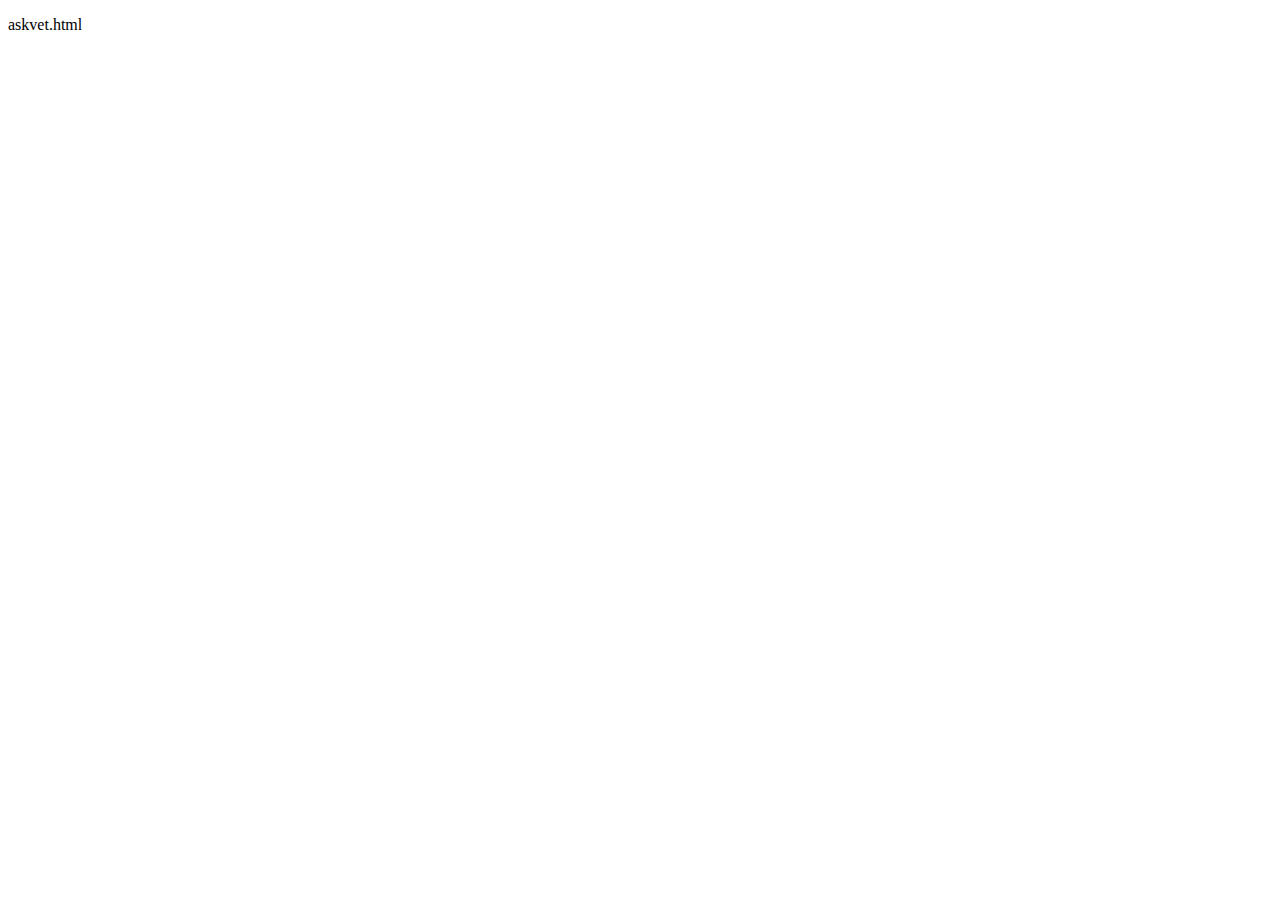
==== askvet.html @ 125ba31e "Merge 7e5f3ddb2a0c42112b0938b64371cf78bf83fcd7 into 2de5f956d082b85016b7d7147f9190aca094f0bf" ====
<!DOCTYPE html>
<html lang="en">
  <head>
    <meta charset="UTF-8" />
    <meta http-equiv="X-UA-Compatible" content="IE=edge" />
    <meta name="viewport" content="width=device-width, initial-scale=1.0" />
    <title>Document</title>
  </head>
  <body>
    <p>askvet.html</p>
  </body>
</html>
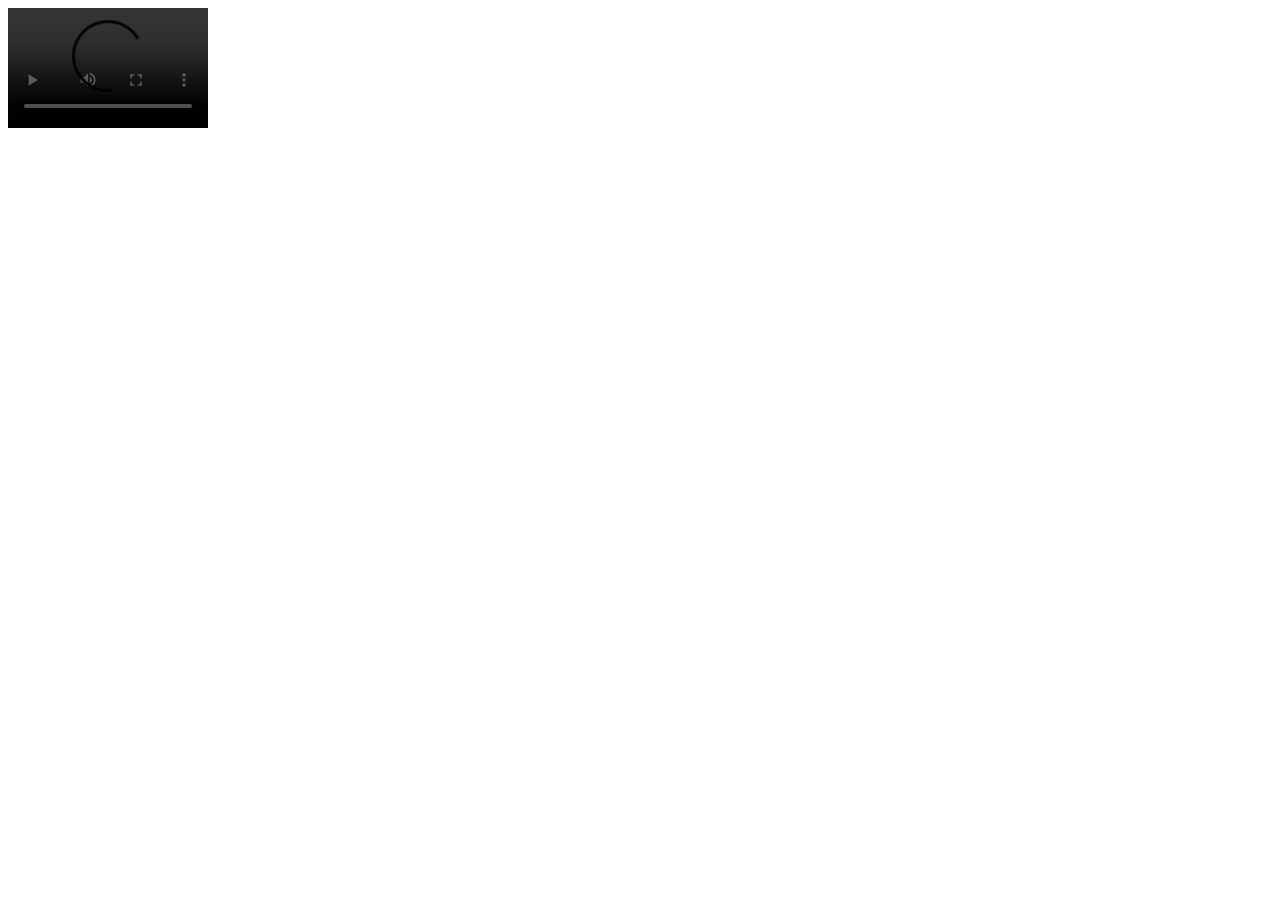
==== commit e6f16a5f: "Merge 15fbd1e85cca51a2c2aadbdb2980990537e5a1de into 2de5f956d082b85016b7d7147f9190aca094f0bf" ====
--- a/askvet.html
+++ b/askvet.html
@@ -7,6 +7,9 @@
     <title>Document</title>
   </head>
   <body>
-    <p>askvet.html</p>
+    <video width="200" height="120" controls>
+      <source src="sparky.m4v" type="video/m4v" />
+      <source src="sparky.mov" type="video/mov" />
+    </video>
   </body>
 </html>
